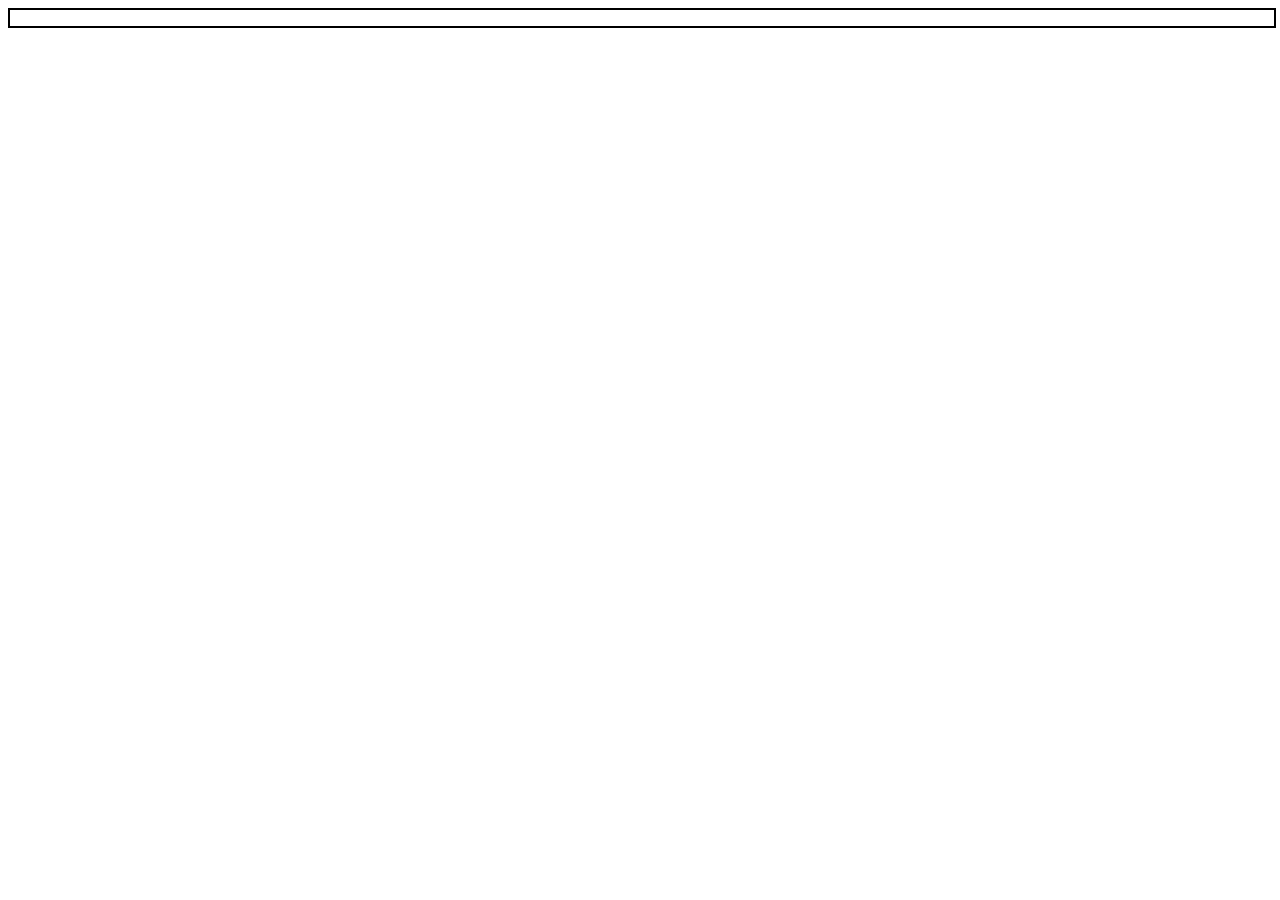
==== selection.html @ 44230d3d "push title to selection html" ====
<!DOCTYPE html>
<html lang="en">
<head>
    <meta charset="UTF-8">
    <meta name="viewport" content="width=device-width, initial-scale=1.0">
    <title>Document</title> <!-- Get the anime title and put it here -->
    <link rel="stylesheet" href="selection.css">
</head>
<body>
    <div id="container"></div>

    <script src="selection.js"></script>
    <script src="index.js"></script>
</body>
</html>
---- selection.css ----
#container{
    width: 100%;
    border: 2px solid black;
}
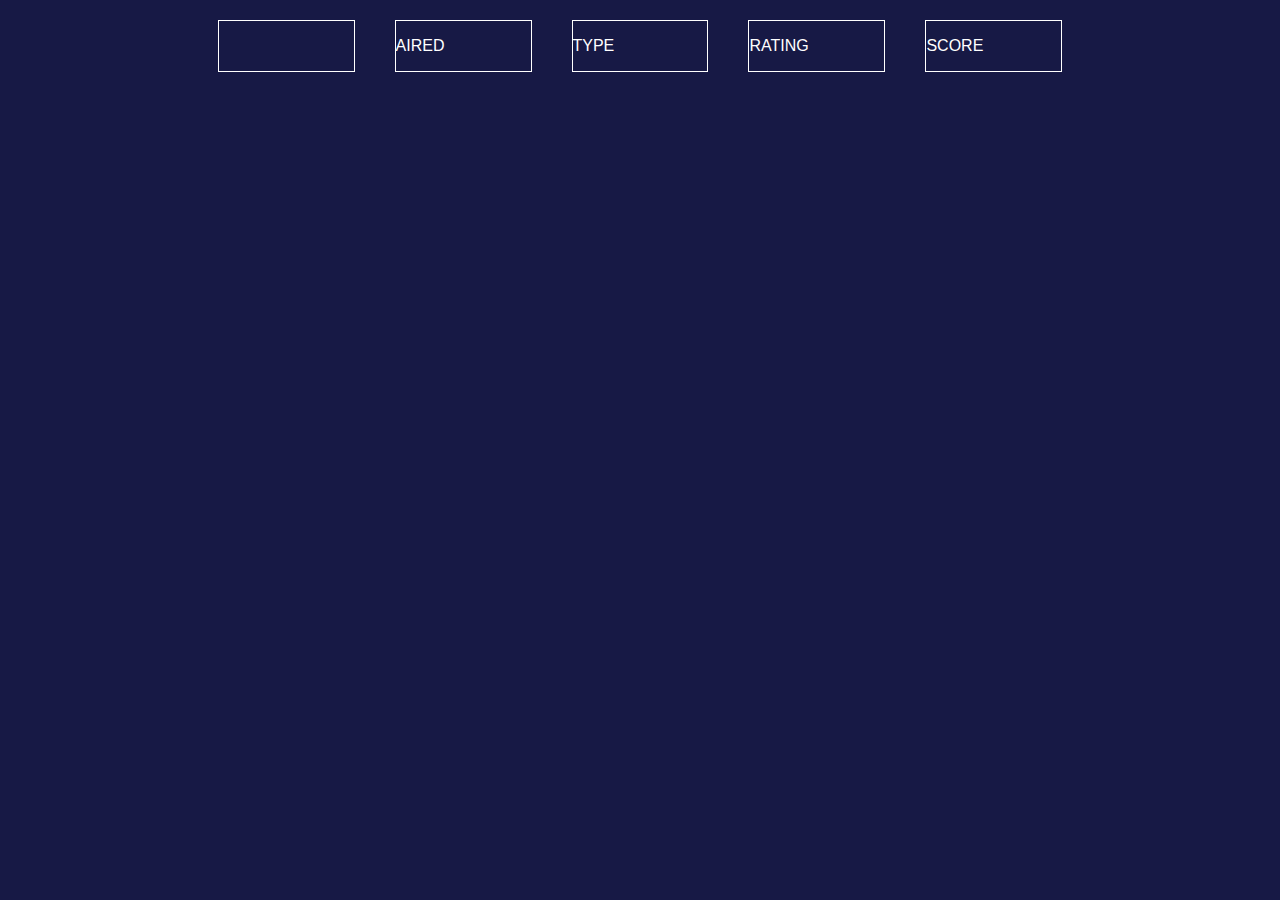
==== commit 52693318: "improve selection page" ====
--- a/selection.html
+++ b/selection.html
@@ -7,9 +7,26 @@
     <link rel="stylesheet" href="selection.css">
 </head>
 <body>
-    <div id="container"></div>
+    <div id="container">
+        <div id="headerDiv">
+            <div id="titleDiv"></div>
+            <div id="airedDiv">
+                <p>AIRED</p>
+            </div>
+            <div id="typeDiv">
+                <p>TYPE</p>
+            </div>
+            <div id="ratingDiv">
+                <p>RATING</p>
+            </div>
+            <div id="scoreDiv">
+                <p>SCORE</p>
+            </div>
+            
+        </div>
+        <div id="infoDiv"></div>
+    </div>
 
     <script src="selection.js"></script>
-    <script src="index.js"></script>
 </body>
 </html>--- a/selection.css
+++ b/selection.css
@@ -1,4 +1,29 @@
+body{
+    background-color: #171945;
+    color: white;
+    font-family: 'Gill Sans', 'Gill Sans MT', Calibri, 'Trebuchet MS', sans-serif;
+}
+
 #container{
-    width: 100%;
-    border: 2px solid black;
+    width: 70%;
+    margin: 0 auto;
+}
+#headerDiv{
+    display: flex;
+    justify-content: space-between;
+    margin: 20px 0;
+}
+#headerDiv > *{
+    margin: 0 20px;
+    border: 1px solid;
+    width: 20%;
+}
+#infoDiv{
+    display: flex;
+    align-items: flex-start;
+}
+#infoDiv > img{
+    margin-right: 20px;
+    border-radius: 10px;
+    box-shadow: 0 4px 8px rgba(0, 0, 0, 0.2), 0 6px 20px rgba(0, 0, 0, 0.19);
 }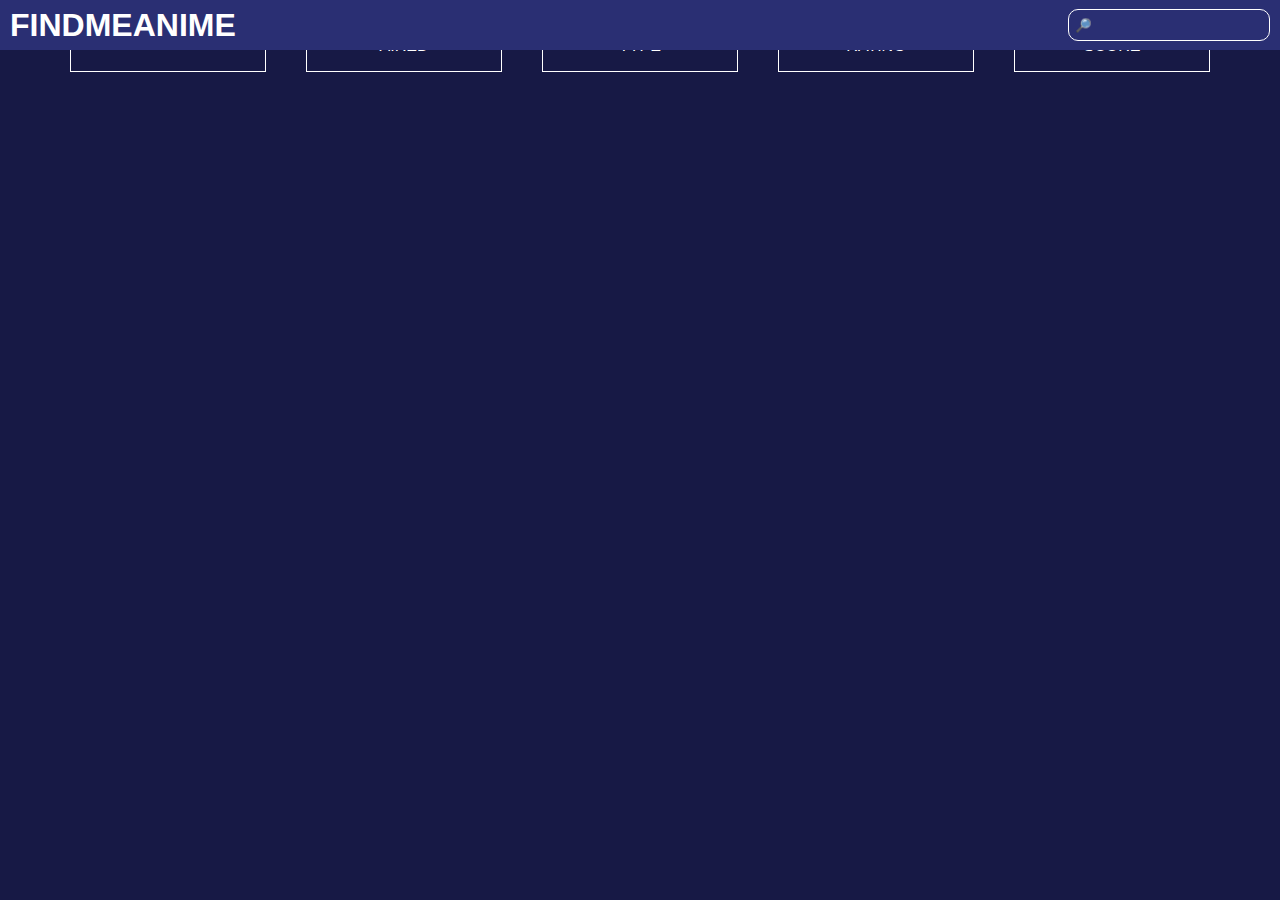
==== commit bc430162: "update header" ====
--- a/selection.html
+++ b/selection.html
@@ -7,7 +7,14 @@
     <link rel="stylesheet" href="selection.css">
 </head>
 <body>
-    <div id="container">
+    <div id="site">
+        <div id="header">
+            <h1 id="title">FINDMEANIME</h1>
+            <div class="searchWrapper">
+                <button id="searchButton">🔎</button>    
+                <input type="text" id="search">  
+            </div>
+        </div>
         <div id="headerDiv">
             <div id="titleDiv"></div>
             <div id="airedDiv">
--- a/selection.css
+++ b/selection.css
@@ -2,8 +2,54 @@
     background-color: #171945;
     color: white;
     font-family: 'Gill Sans', 'Gill Sans MT', Calibri, 'Trebuchet MS', sans-serif;
+    margin: 0;
 }
-
+#site{
+    width: 100%;
+    min-height: 100%;
+    margin-bottom: 100px;
+}
+#header{
+    width: 100%;
+    height: 50px;
+    position: fixed;
+    background-color: #2a2f73;
+    color: white;
+    border-radius: 0px;
+    top: 0;
+    display: flex;
+    align-items: center;
+    justify-content: space-between;
+}
+#header > *{
+    margin: 0 10px;
+}
+.searchWrapper{
+    display: flex;
+    flex-direction: row;
+    width: 200px;
+    height: 30px;
+    border: solid 1px white;
+    border-radius: 10px;
+}
+#search{
+    height: auto;
+    background: none;
+    color: white;
+    flex-grow: 2;
+    border: none;
+}
+#search:focus{
+    outline: none;
+}
+#searchButton{
+    height: auto;
+    background: none;
+    border: none;
+    width: 30px;
+    color: white;  
+    cursor: pointer;
+}
 #container{
     width: 70%;
     margin: 0 auto;
@@ -11,12 +57,14 @@
 #headerDiv{
     display: flex;
     justify-content: space-between;
-    margin: 20px 0;
+    margin: 20px 50px;
 }
 #headerDiv > *{
     margin: 0 20px;
     border: 1px solid;
     width: 20%;
+    display: flex;
+    justify-content: center;
 }
 #infoDiv{
     display: flex;
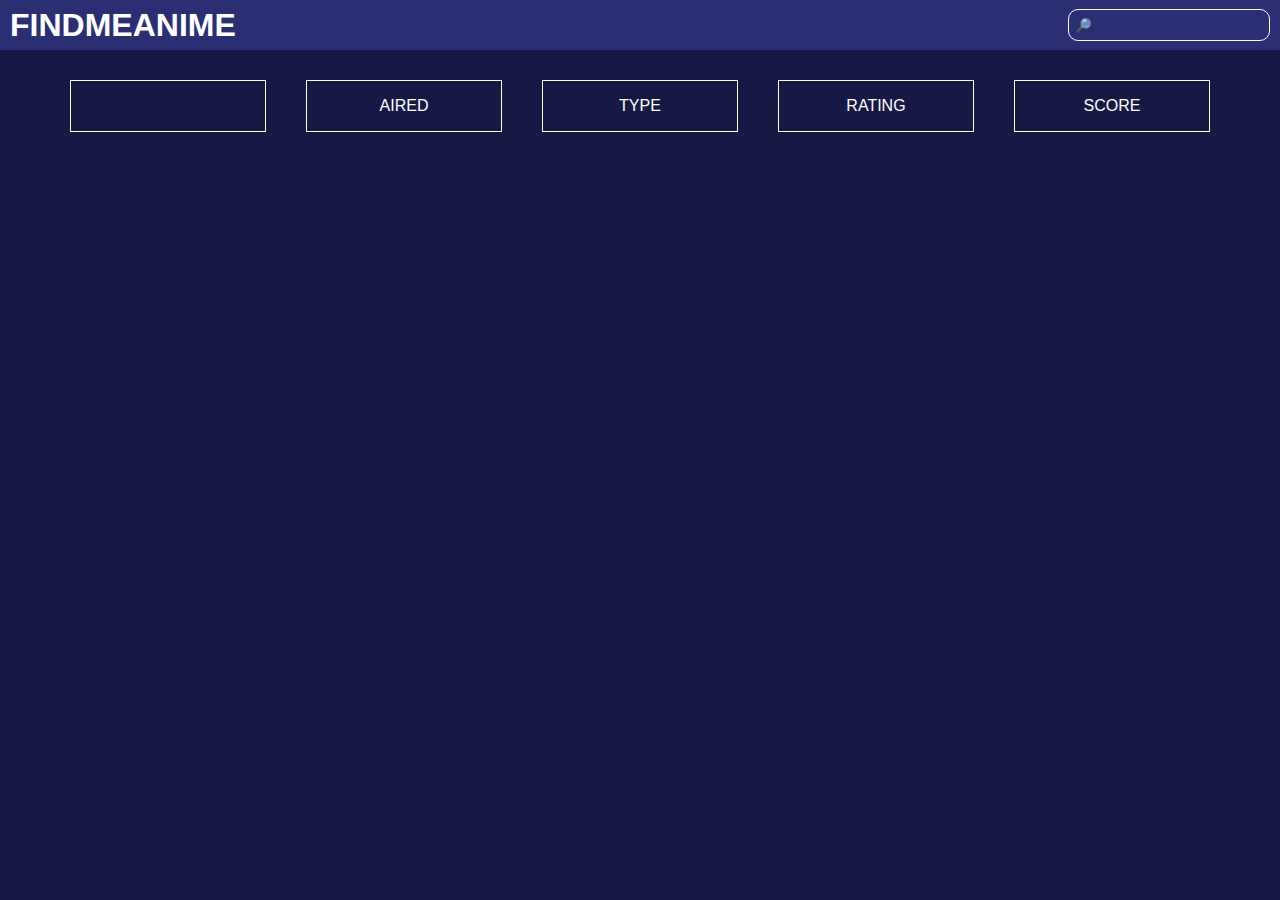
==== commit 694d38cb: "fix header sizing" ====
--- a/selection.html
+++ b/selection.html
@@ -6,6 +6,7 @@
     <title>Document</title> <!-- Get the anime title and put it here -->
     <link rel="stylesheet" href="selection.css">
 </head>
+
 <body>
     <div id="site">
         <div id="header">
@@ -15,7 +16,7 @@
                 <input type="text" id="search">  
             </div>
         </div>
-        <div id="headerDiv">
+        <div id="detailsDiv">
             <div id="titleDiv"></div>
             <div id="airedDiv">
                 <p>AIRED</p>
--- a/selection.css
+++ b/selection.css
@@ -5,6 +5,7 @@
     margin: 0;
 }
 #site{
+    margin-top: 80px;
     width: 100%;
     min-height: 100%;
     margin-bottom: 100px;
@@ -54,12 +55,12 @@
     width: 70%;
     margin: 0 auto;
 }
-#headerDiv{
+#detailsDiv{
     display: flex;
     justify-content: space-between;
     margin: 20px 50px;
 }
-#headerDiv > *{
+#detailsDiv > *{
     margin: 0 20px;
     border: 1px solid;
     width: 20%;
@@ -69,6 +70,7 @@
 #infoDiv{
     display: flex;
     align-items: flex-start;
+    margin: 0 30px;
 }
 #infoDiv > img{
     margin-right: 20px;
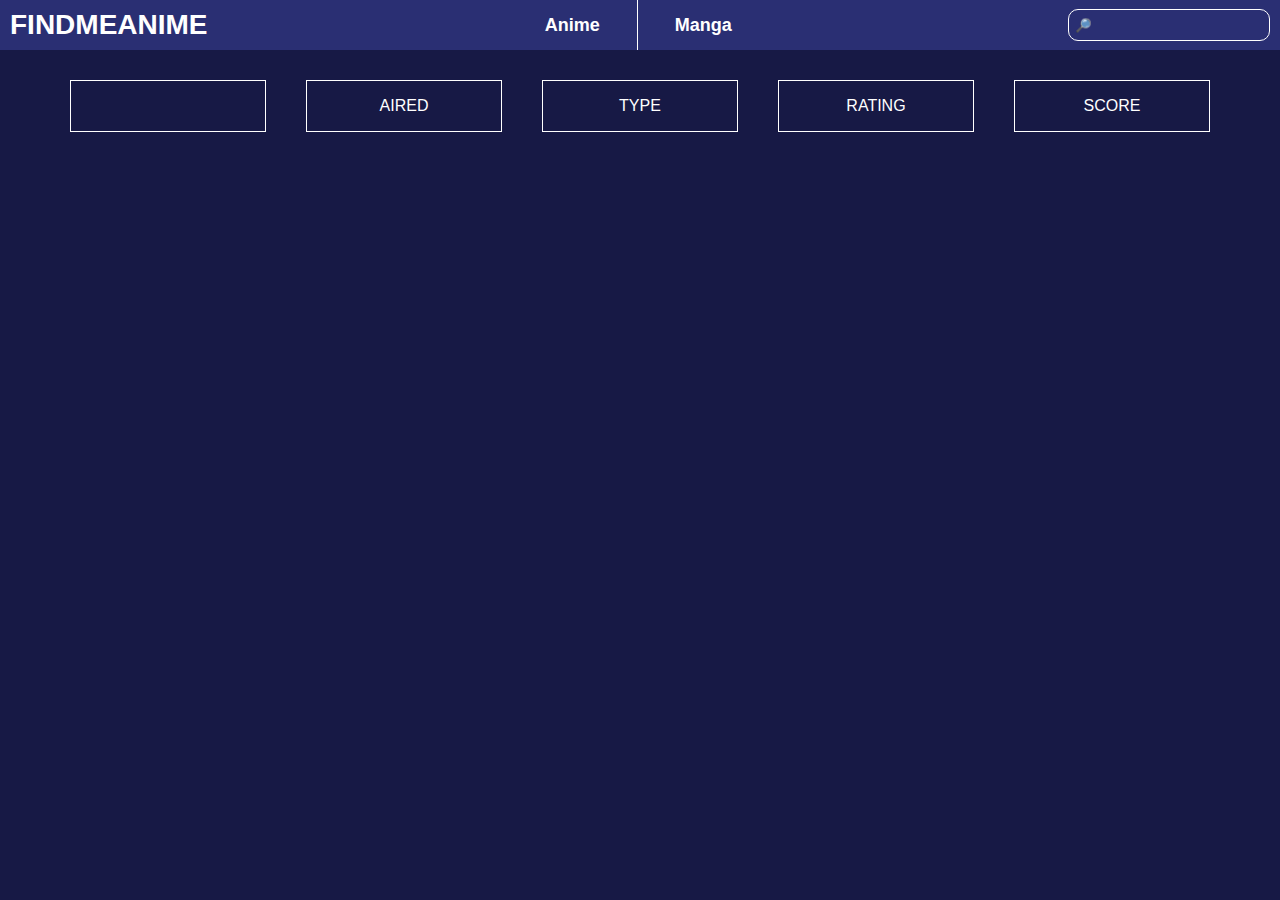
==== commit 459ac6bc: "make the header consistent on all pages" ====
--- a/selection.html
+++ b/selection.html
@@ -5,12 +5,37 @@
     <meta name="viewport" content="width=device-width, initial-scale=1.0">
     <title>Document</title> <!-- Get the anime title and put it here -->
     <link rel="stylesheet" href="selection.css">
+    <link rel="stylesheet" href="header.css">
 </head>
 
 <body>
     <div id="site">
         <div id="header">
-            <h1 id="title">FINDMEANIME</h1>
+            <a id="title" href="index.html">FINDMEANIME</a>
+
+            <div class="HeaderButtons">
+                <div class="AnimeDropdownDiv">
+                    <button class="AnimeButton">Anime</button>
+                    <div class="AnimeDropdown">
+                        <a>Search</a>
+                        <a href="#">Popular</a>
+                        <a>Recommendations</a>
+                        <a>Random</a>
+                    </div>                    
+                </div>
+
+                <div class="MangaDropdownDiv">
+                    <button class="MangaButton">Manga</button>
+                    <div class="MangaDropdown">
+                        <a>Search</a>
+                        <a href="#">Popular</a>
+                        <a>Recommendations</a>
+                        <a>Random</a>
+                    </div>
+                </div>
+
+            </div>
+            
             <div class="searchWrapper">
                 <button id="searchButton">🔎</button>    
                 <input type="text" id="search">  
--- a/selection.css
+++ b/selection.css
@@ -9,21 +9,6 @@
     width: 100%;
     min-height: 100%;
     margin-bottom: 100px;
-}
-#header{
-    width: 100%;
-    height: 50px;
-    position: fixed;
-    background-color: #2a2f73;
-    color: white;
-    border-radius: 0px;
-    top: 0;
-    display: flex;
-    align-items: center;
-    justify-content: space-between;
-}
-#header > *{
-    margin: 0 10px;
 }
 .searchWrapper{
     display: flex;
--- a/header.css
+++ b/header.css
@@ -0,0 +1,91 @@
+#header{
+    width: 100%;
+    height: 50px;
+    position: fixed;
+    background-color: #2a2f73;
+    color: white;
+    border-radius: 0px;
+    top: 0;
+    display: flex;
+    align-items: center;
+    justify-content: space-between;
+}
+#header > a{
+    color: white;
+    text-decoration: none;
+    font-size: 28px;
+    font-weight: bold;
+    cursor: pointer;
+}
+
+#header > *{
+    margin: 0 10px;
+}
+.searchWrapper{
+    display: flex;
+    flex-direction: row;
+    width: 200px;
+    height: 30px;
+    border: solid 1px white;
+    border-radius: 10px;
+}
+
+.HeaderButtons{
+    height: 100%;
+    display: flex;
+    border: none;
+}
+.AnimeDropdownDiv{
+    border-right: 1px solid white;
+}
+.AnimeDropdown, .MangaDropdown{
+    display: none;
+    position: absolute;
+    min-width: 120px;
+    background-color: #2a2f73;
+    border: none;
+}
+.AnimeDropdown a{
+    color: white;
+    text-decoration: none;
+}
+.AnimeDropdown a:hover{
+    opacity: 0.5;
+}
+.MangaDropdown a{
+    color: white;
+    text-decoration: none;
+}
+.MangaDropdown a:hover{
+    opacity: 0.5;
+}
+.AnimeButton, .MangaButton{
+    height: 100%;
+    width: 130px;
+    background-color: #2a2f73;
+    border: none;
+    color: white;
+    font-size: 18px;
+    font-weight: bold;
+}
+.AnimeButton:hover, .MangaButton:hover{
+    opacity: 0.5;
+}
+
+
+.MangaDropdownDiv:hover .MangaDropdown{
+    display: flex;
+    flex-direction: column;
+    border-bottom-right-radius: 5px;
+    border-bottom-left-radius: 5px;
+    padding: 5px;
+    box-shadow: 0 4px 8px rgba(0, 0, 0, 0.2), 0 6px 20px rgba(0, 0, 0, 0.19);
+}
+.AnimeDropdownDiv:hover .AnimeDropdown{
+    display: flex;
+    flex-direction: column;
+    padding: 5px;
+    border-bottom-right-radius: 5px;
+    border-bottom-left-radius: 5px;
+    box-shadow: 0 4px 8px rgba(0, 0, 0, 0.2);
+}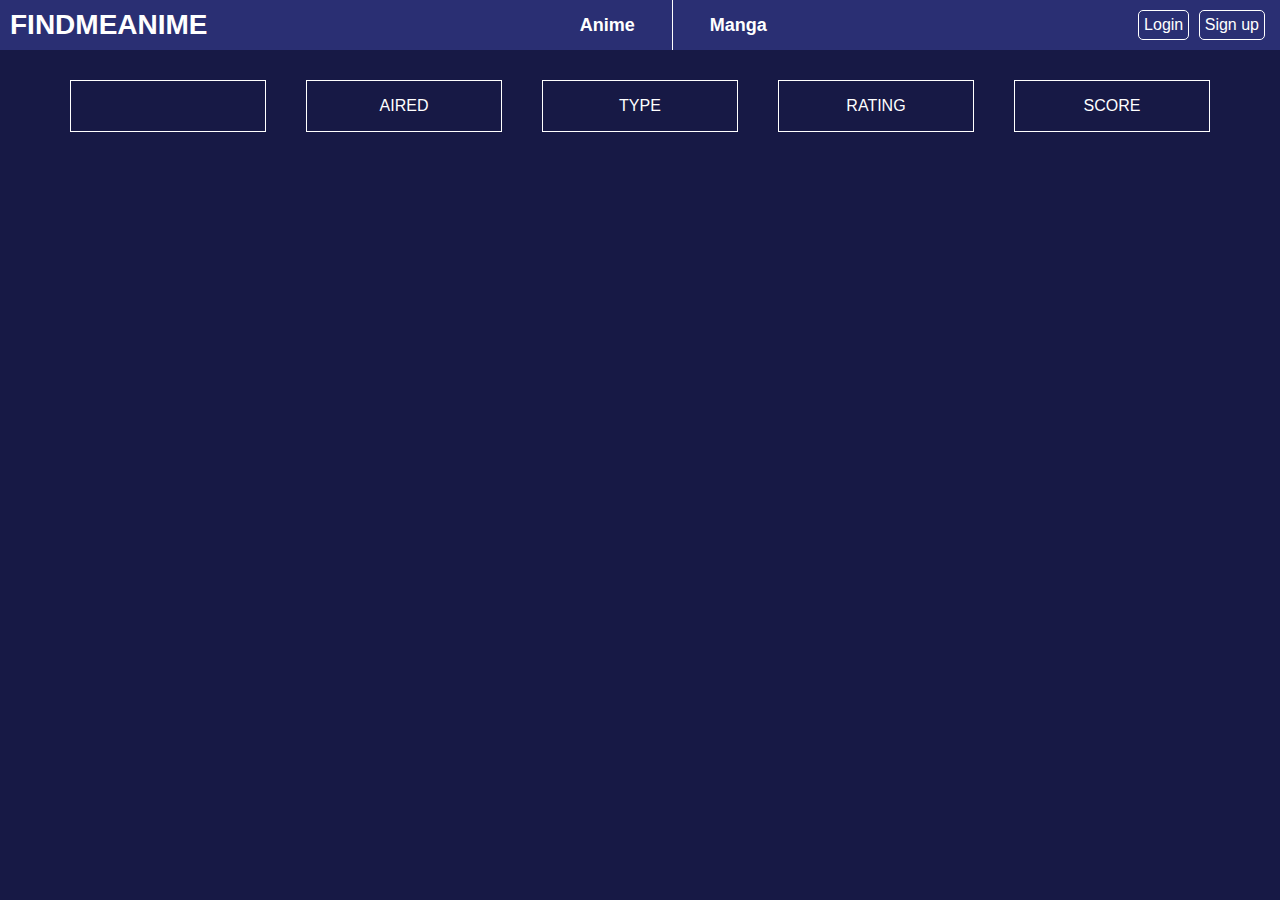
==== commit 78cdd9ba: "fix header button styles" ====
--- a/selection.html
+++ b/selection.html
@@ -17,28 +17,30 @@
                 <div class="AnimeDropdownDiv">
                     <button class="AnimeButton">Anime</button>
                     <div class="AnimeDropdown">
-                        <a>Search</a>
-                        <a href="#">Popular</a>
-                        <a>Recommendations</a>
-                        <a>Random</a>
+                        <a href="anime/search.html">Search</a>
+                        <a href="anime/popular.html">Popular</a>
+                        <a href="anime/genres.html">Genres</a>
+                        <a href="anime/recommendations.html">Recommendations</a>
+                        <a href="anime/random.html">Random</a>
                     </div>                    
                 </div>
 
                 <div class="MangaDropdownDiv">
                     <button class="MangaButton">Manga</button>
                     <div class="MangaDropdown">
-                        <a>Search</a>
-                        <a href="#">Popular</a>
-                        <a>Recommendations</a>
-                        <a>Random</a>
+                        <a href="manga/search.html">Search</a>
+                        <a href="manga/popular.html">Popular</a>
+                        <a href="manga/genres.html">Genres</a>
+                        <a href="manga/recommendations.html">Recommendations</a>
+                        <a href="manga/random.html">Random</a>
                     </div>
                 </div>
 
             </div>
-            
-            <div class="searchWrapper">
-                <button id="searchButton">🔎</button>    
-                <input type="text" id="search">  
+
+            <div class="AccountDiv">
+                <button>Login</button>
+                <button>Sign up</button>
             </div>
         </div>
         <div id="detailsDiv">
--- a/header.css
+++ b/header.css
@@ -88,4 +88,20 @@
     border-bottom-right-radius: 5px;
     border-bottom-left-radius: 5px;
     box-shadow: 0 4px 8px rgba(0, 0, 0, 0.2);
+}
+
+.AccountDiv button{
+    background: none;
+    color: white;
+    border: 1px solid white;
+    border-radius: 5px;
+    cursor: pointer;
+    font-size: 16px;
+    padding: 5px;
+    margin-right: 5px;
+    transition: all 0.3s;
+}
+.AccountDiv button:hover{
+    background-color: white;
+    color: black;
 }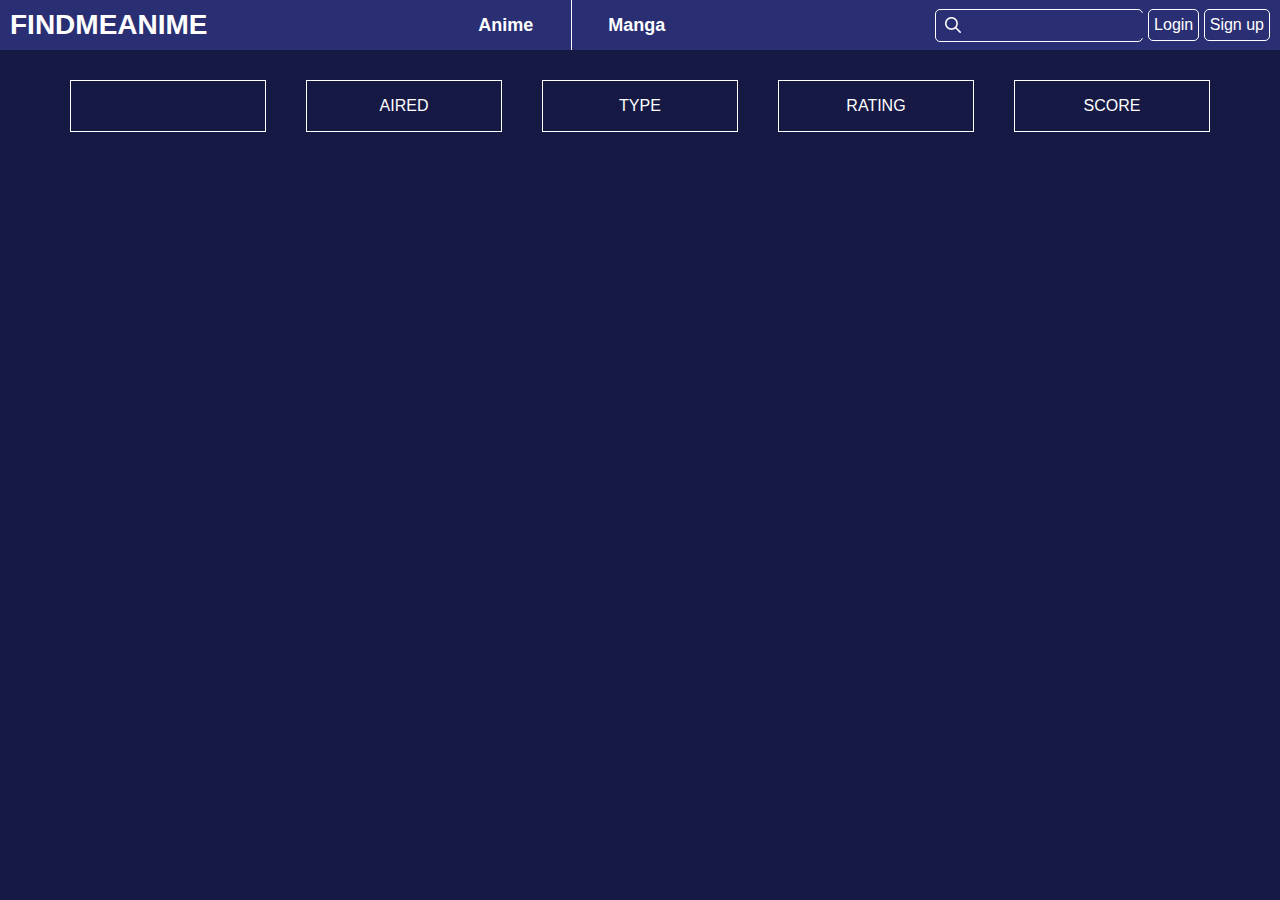
==== commit 426df89a: "add header to other pages" ====
--- a/selection.html
+++ b/selection.html
@@ -13,6 +13,7 @@
         <div id="header">
             <a id="title" href="index.html">FINDMEANIME</a>
 
+            
             <div class="HeaderButtons">
                 <div class="AnimeDropdownDiv">
                     <button class="AnimeButton">Anime</button>
@@ -36,13 +37,24 @@
                     </div>
                 </div>
 
+                
+
             </div>
 
-            <div class="AccountDiv">
-                <button>Login</button>
-                <button>Sign up</button>
+            <div>
+                <div class="searchWrapper">
+                    <button id="searchButton"><img src="resources/search.png"></button>
+                    <input type="text" id="searchBar">
+                </div>
+            
+                <div class="AccountDiv">
+                    <button>Login</button>
+                    <button>Sign up</button>
+                </div>                
             </div>
+
         </div>
+
         <div id="detailsDiv">
             <div id="titleDiv"></div>
             <div id="airedDiv">
--- a/header.css
+++ b/header.css
@@ -16,18 +16,40 @@
     font-size: 28px;
     font-weight: bold;
     cursor: pointer;
+    margin-left: 10px;
 }
-
-#header > *{
-    margin: 0 10px;
+#header > div{
+    display: flex;
+    flex-direction: row;
 }
 .searchWrapper{
     display: flex;
     flex-direction: row;
     width: 200px;
-    height: 30px;
+    height: 25px;
     border: solid 1px white;
-    border-radius: 10px;
+    border-radius: 5px;
+    padding: 3px;
+    margin-right: 5px;
+}
+#searchBar{
+    background-color: #2a2f73;
+    color: white;
+    border: none;
+    outline: none;
+}
+#searchButton{
+    background-color: #2a2f73;
+    border: none;
+    color: white;
+    cursor: pointer;
+    display: flex;
+    align-items: center;
+    justify-content: center;
+}
+#searchButton > img{
+    width: 16px;
+    height: 16px;
 }
 
 .HeaderButtons{
@@ -97,9 +119,12 @@
     border-radius: 5px;
     cursor: pointer;
     font-size: 16px;
+    height: 32px;
     padding: 5px;
-    margin-right: 5px;
     transition: all 0.3s;
+}
+.AccountDiv button:not(:first-child){
+    margin-right: 10px;
 }
 .AccountDiv button:hover{
     background-color: white;
